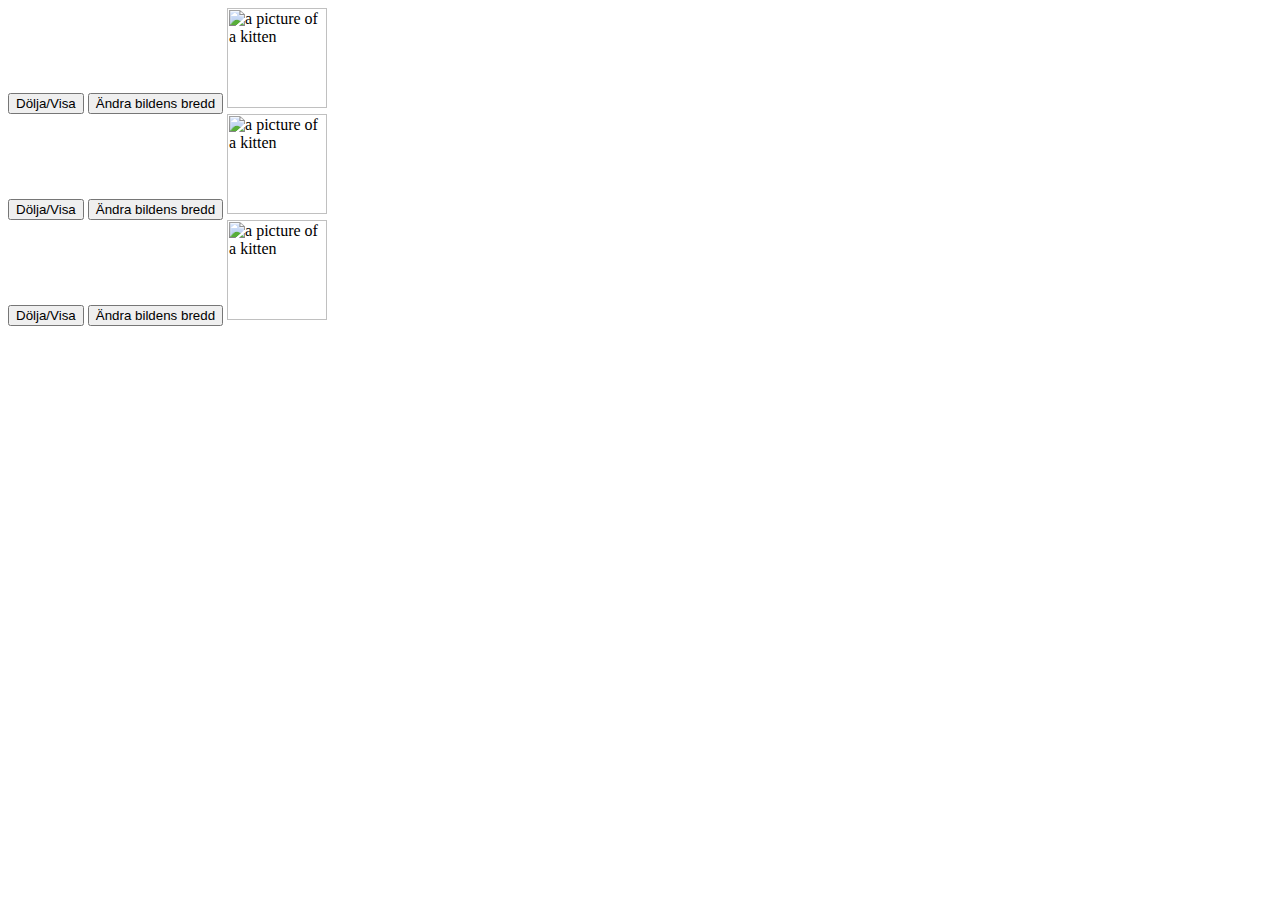
==== javascriptEvents/index.html @ a8a79455 ".task 1 & 2, javascript events" ====
<html>

<head>
    <title>Image Website</title>
    <script defer src="main.js"></script>

</head>

<body>
    <div>
        <button id="hideButton1">Dölja/Visa</button>
        <button id="widthButton1">Ändra bildens bredd</button>
        <img id="image1" src="http://placekitten.com/100/200" alt="a picture of a kitten" width="100px">
    </div>

    <div><button id="hideButton2">Dölja/Visa</button>
        
        <button id="widthButton2">Ändra bildens bredd</button>
        <img id="image2" src="http://placekitten.com/200/600" alt="a picture of a kitten" width="100px">
    </div>
    <div><button id="hideButton3">Dölja/Visa</button>
        
        <button id="widthButton3">Ändra bildens bredd</button>
        <img id="image3" src="http://placekitten.com/300/600" alt="a picture of a kitten" width="100px">
    </div>

</body>

</html>
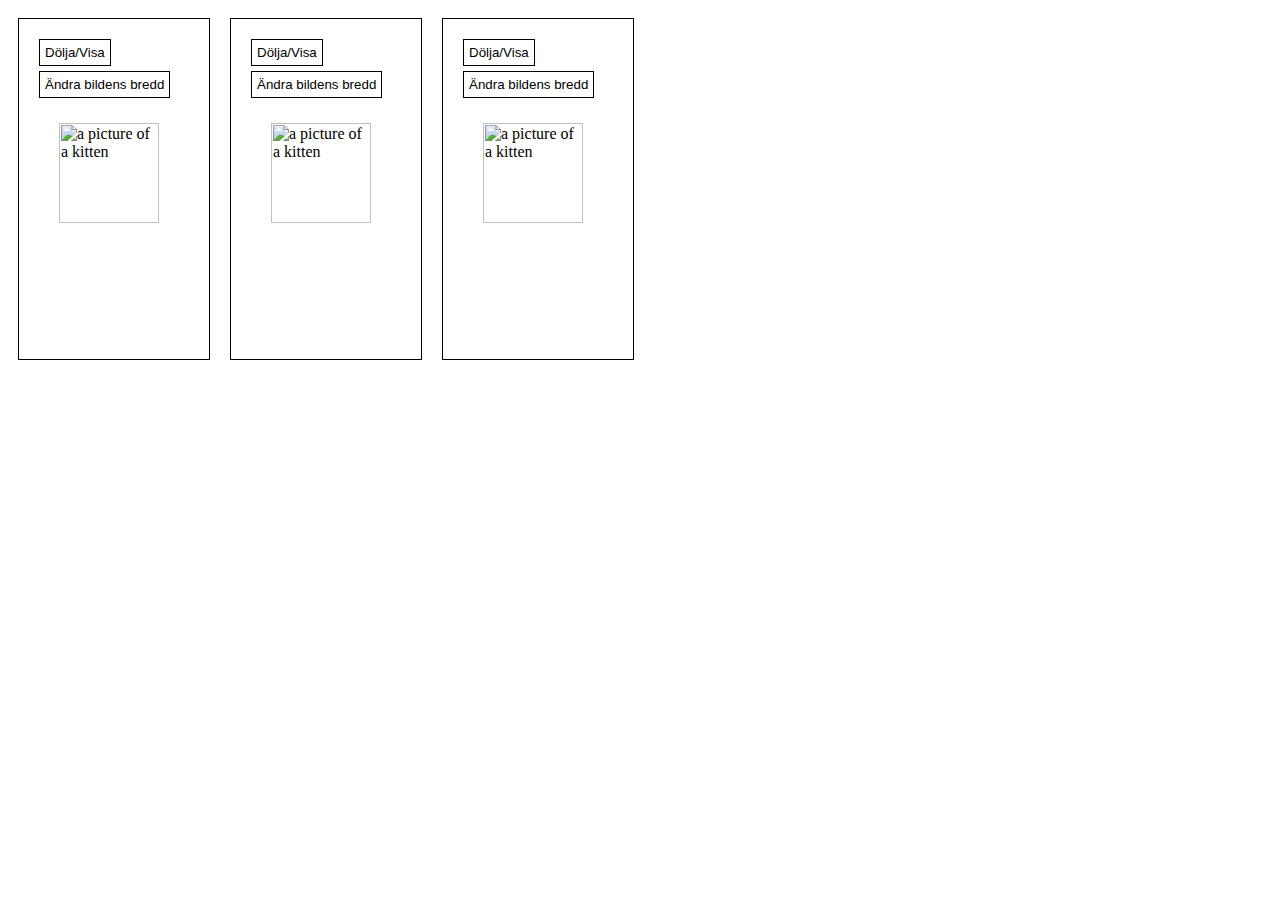
==== commit 68a62aa5: "mer javascript + responsiv design" ====
--- a/javascriptEvents/index.html
+++ b/javascriptEvents/index.html
@@ -3,6 +3,7 @@
 <head>
     <title>Image Website</title>
     <script defer src="main.js"></script>
+    <link href="styles.css" rel="stylesheet">
 
 </head>
 
--- a/javascriptEvents/styles.css
+++ b/javascriptEvents/styles.css
@@ -0,0 +1,44 @@
+button {
+    background-color: white;
+    padding:5px;
+    border: 1px solid black;
+    margin-bottom: 5px;
+
+}
+
+button:hover {
+    cursor: pointer;
+    background-color: black;
+    color:white;
+}
+img {
+    display: block;
+    margin: 20px;
+}
+
+div {
+    border: 1px solid black;
+    padding: 20px;
+    width: 150px;
+    margin:10px;
+    min-height: 300px;
+    float:left;
+}
+
+@media only screen and (max-width: 600px){
+    html {
+        background-color: red;
+    }
+    div {
+        width: 80%;
+    }
+    img {
+        margin:0 auto;
+        width:250px ;
+    }
+    button {
+        margin-bottom: 3vh;
+        font-size: 12px;
+    }
+
+}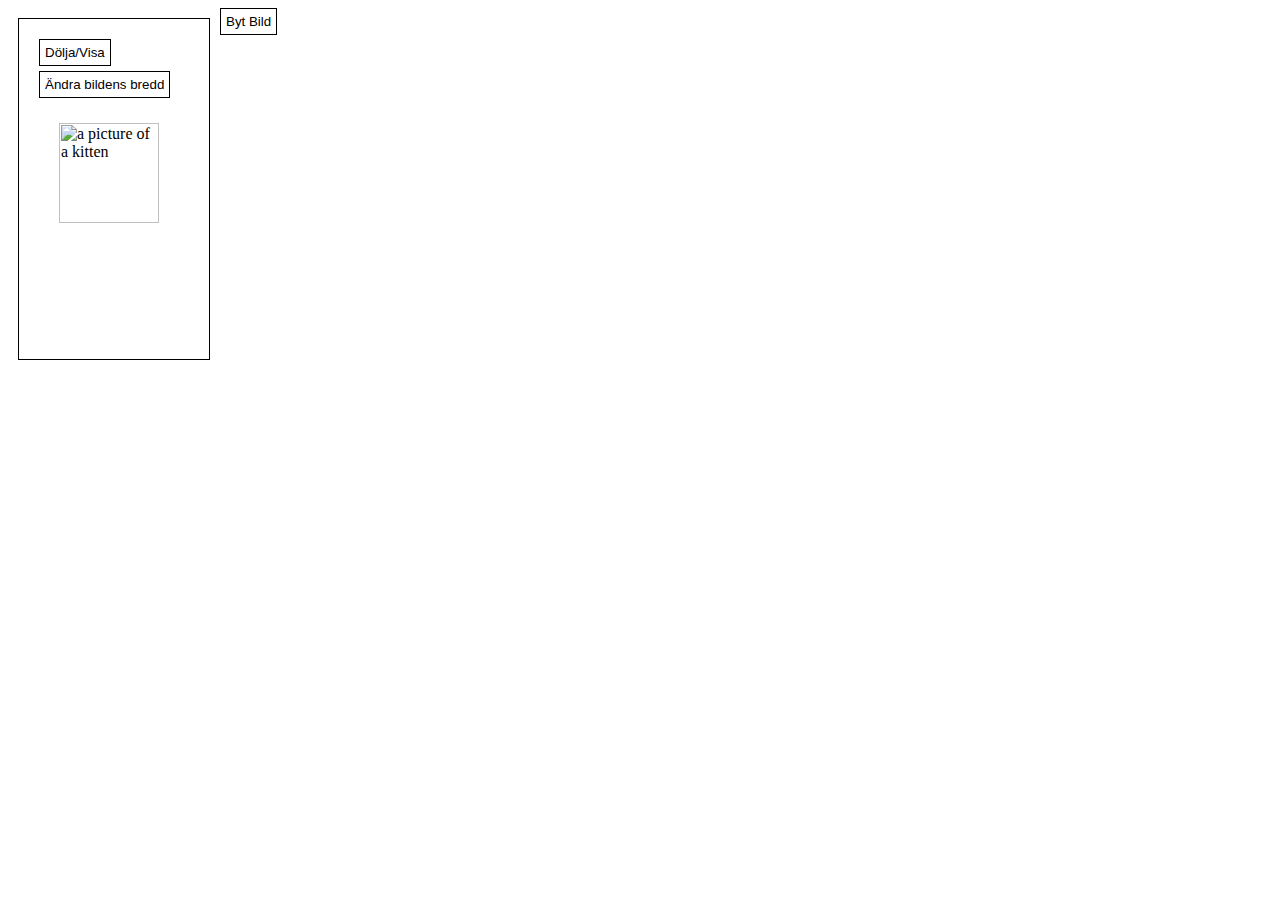
==== commit b8acccfc: "task 4 till javascript events" ====
--- a/javascriptEvents/index.html
+++ b/javascriptEvents/index.html
@@ -8,23 +8,12 @@
 </head>
 
 <body>
+     <button id="changeImage">Byt Bild</button>
     <div>
         <button id="hideButton1">Dölja/Visa</button>
         <button id="widthButton1">Ändra bildens bredd</button>
         <img id="image1" src="http://placekitten.com/100/200" alt="a picture of a kitten" width="100px">
     </div>
-
-    <div><button id="hideButton2">Dölja/Visa</button>
-        
-        <button id="widthButton2">Ändra bildens bredd</button>
-        <img id="image2" src="http://placekitten.com/200/600" alt="a picture of a kitten" width="100px">
-    </div>
-    <div><button id="hideButton3">Dölja/Visa</button>
-        
-        <button id="widthButton3">Ändra bildens bredd</button>
-        <img id="image3" src="http://placekitten.com/300/600" alt="a picture of a kitten" width="100px">
-    </div>
-
 </body>
 
 </html>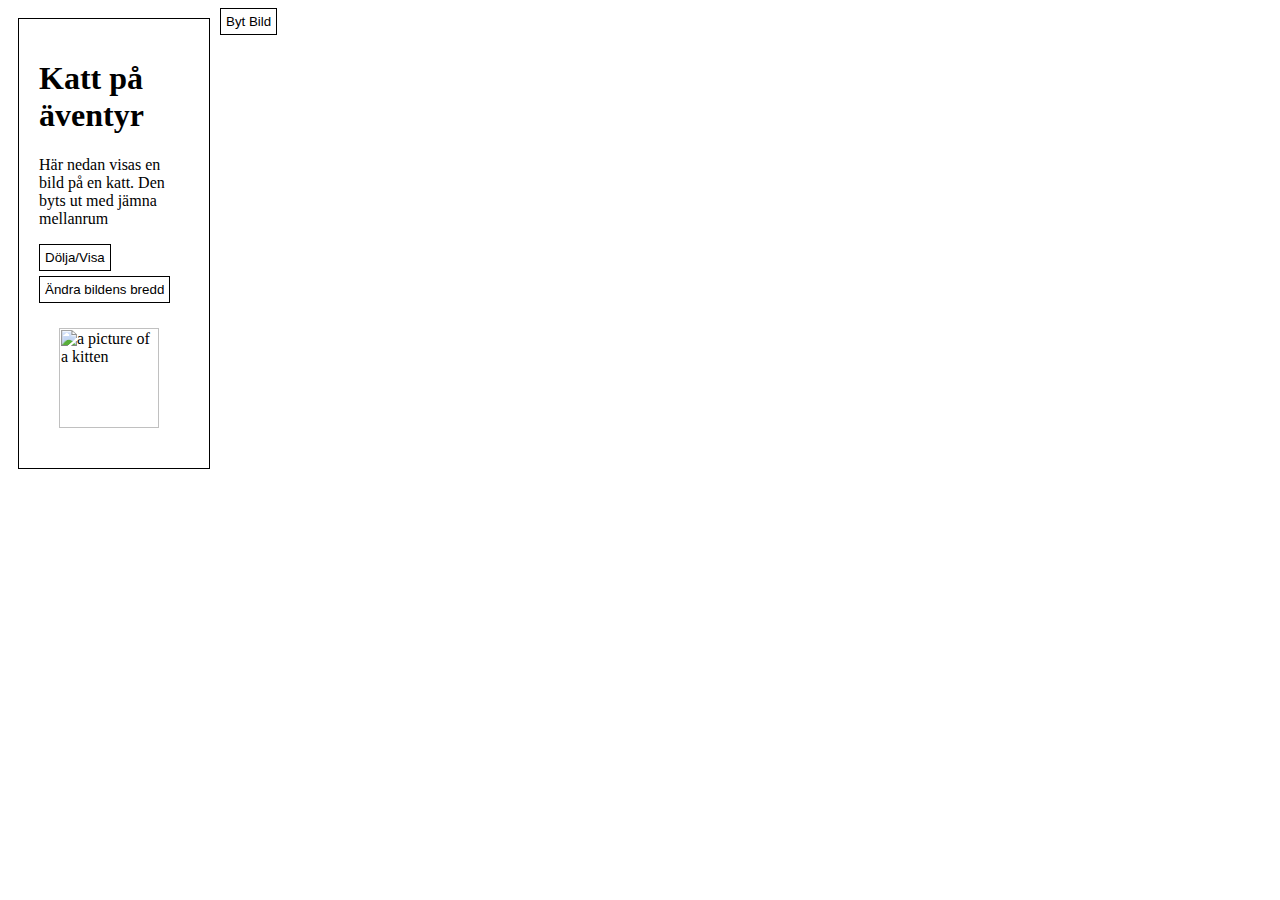
==== commit 4523cad5: "början på riktiga uppgift 4" ====
--- a/javascriptEvents/index.html
+++ b/javascriptEvents/index.html
@@ -10,6 +10,11 @@
 <body>
      <button id="changeImage">Byt Bild</button>
     <div>
+        <h1 id="headline">Katt på äventyr</h1>
+        <p id="description">
+          Här nedan visas en bild på en katt. 
+          Den byts ut med jämna mellanrum
+        </p>
         <button id="hideButton1">Dölja/Visa</button>
         <button id="widthButton1">Ändra bildens bredd</button>
         <img id="image1" src="http://placekitten.com/100/200" alt="a picture of a kitten" width="100px">
